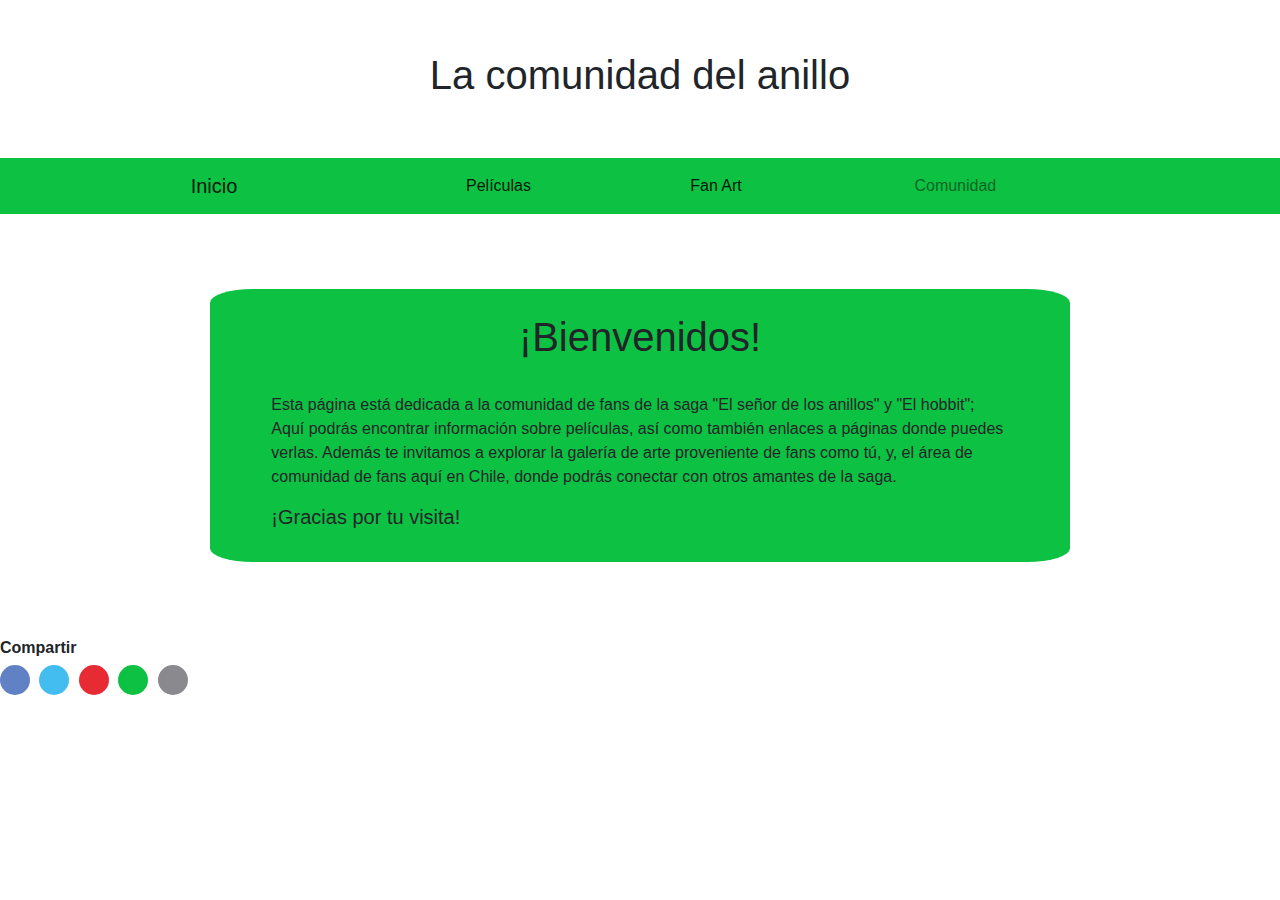
==== src/index.html @ 1c961d82 "Merge pull request #7 from AgathaP/master" ====
<!DOCTYPE html>
<html lang="en">

<head>
    <meta charset="UTF-8">
    <meta name="viewport" content="width=device-width, initial-scale=1.0">
    <meta http-equiv="X-UA-Compatible" content="ie=edge">
    <!-- Enlases de bootstrap -->
    <link rel="stylesheet" href="https://stackpath.bootstrapcdn.com/bootstrap/4.3.1/css/bootstrap.min.css"
        integrity="sha384-ggOyR0iXCbMQv3Xipma34MD+dH/1fQ784/j6cY/iJTQUOhcWr7x9JvoRxT2MZw1T" crossorigin="anonymous">
    <link rel="stylesheet" href="style.css">
    <title>La comunidad del anillo</title>
</head>

<body>
    <header>
        <div id="logo">
            <h1>La comunidad del anillo</h1>
        </div>
        <nav class="navbar navbar-expand-lg navbar-light row">
            <a id="home" class="navbar-brand col-4" style="text-align: center" href="#">Inicio</a>
            <button class="navbar-toggler" type="button" data-toggle="collapse" data-target="#navbarSupportedContent" aria-controls="navbarSupportedContent" aria-expanded="false" aria-label="Toggle navigation">
                <span class="navbar-toggler-icon"></span>
            </button>
            
            <div class="collapse navbar-collapse" id="navbarSupportedContent">
                <ul class="navbar-nav mr-auto">
                <li class="nav-item active col-8">
                    <a id="movies" class="nav-link" href="#">Películas<span class="sr-only">(current)</span></a>
                </li>
                <li class="nav-item active col-8">
                    <a class="nav-link" href="#">Fan Art<span class="sr-only">(current)</span></a>
                </li>
                <li class="nav-item col-8">
                    <a class="nav-link" href="#">Comunidad<span class="sr-only">(current)</span></a>
                </li>
                </ul>
            </div>
            </nav>
    </header>
        
    <section id="movieModalScreen">
        <!-- Donde se imprime el modal -->
    </section>

    <section id="root" class="row">
        <!-- Aquí va el contenido dinámico -->
    </section>
    

    <footer class="row">
            <!-- Botones para compartir -->
<div class="shared-panel col-12">
    <span>Compartir</span><br>
        <a target="_blank" class="shared fb" title="Facebook"></a>	
        <a target="_blank" class="shared tt" title="Twitter"></a>
        <a target="_blank" class="shared gp" title="Google+"></a>
        <a  data-action='share/whatsapp/share' class="shared wa" title="WhatsApp"></a>
        <a target="_blank" class="shared ce" id="sml" title="Email"></a>		
    </div>
    </footer>


    <!-- Enlases de bootstrap -->
    <script src="https://code.jquery.com/jquery-3.3.1.slim.min.js"
        integrity="sha384-q8i/X+965DzO0rT7abK41JStQIAqVgRVzpbzo5smXKp4YfRvH+8abtTE1Pi6jizo" crossorigin="anonymous">
    </script>
    <script src="https://cdnjs.cloudflare.com/ajax/libs/popper.js/1.14.7/umd/popper.min.js"
        integrity="sha384-UO2eT0CpHqdSJQ6hJty5KVphtPhzWj9WO1clHTMGa3JDZwrnQq4sF86dIHNDz0W1" crossorigin="anonymous">
    </script>
    <script src="https://stackpath.bootstrapcdn.com/bootstrap/4.3.1/js/bootstrap.min.js"
        integrity="sha384-JjSmVgyd0p3pXB1rRibZUAYoIIy6OrQ6VrjIEaFf/nJGzIxFDsf4x0xIM+B07jRM" crossorigin="anonymous">
    </script>
    <script src="data.js"></script>
    <script src="main.js"></script>
</body>

</html>
---- src/style.css ----
/* Formato general */

#logo h1{
	text-align: center;
	padding: 4% 0%;
}

.navbar{
background-color: #0dc143;
}

#root{
	margin: 1% 2%;
}

.welcome-text{
	margin: 5% 15%;
	background-color: #0dc143;
	border-radius: 5%;
	padding: 2% 5%;
}
	

	/* Botones para compartir a redes sociales */
.shared-panel{
	overflow: auto;
}
.shared-panel span{
	margin: 10px 0;
	font-size: 16px;
	font-weight: 600;
}
.shared {
	display: inline-block;
	width: 30px; 
	height: 30px;
	margin: 5px 0; 
	padding: 0; 
        /* Recurso incluido en la descarga del ejemplo */
	background: url("shared.png") no-repeat; 
	margin-right: 5px; 
	cursor: pointer;
	border-radius: 50%;
}
.shared:hover{
	opacity: 0.7;
}
.shared.gp {background-position: 0px 0px; background-color: #E62B34;}
.shared.tt {background-position: 0px -30px; background-color: #43BDF0;}
.shared.ce {background-position: 0px -60px; background-color: #8A898D;}
.shared.wa {background-position: 0px -90px; background-color: #0dc143;}
.shared.fb {background-position: 0px -120px; background-color: #6081C4;}

.st2{
   border-radius: 0;
}
.st3{
   border-radius: 5px;
}
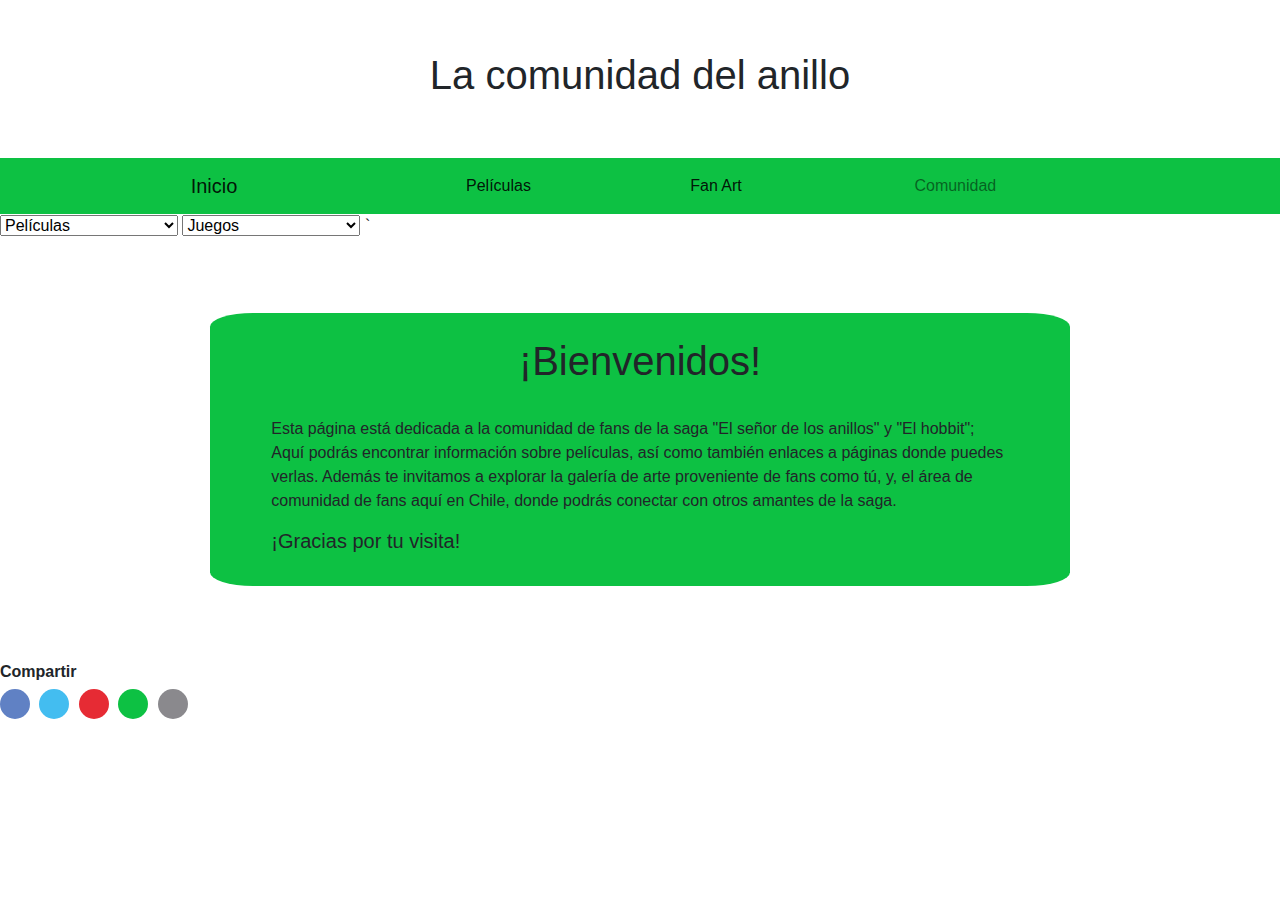
==== commit 00220939: "Merge pull request #8 from AgathaP/master" ====
--- a/src/index.html
+++ b/src/index.html
@@ -37,6 +37,18 @@
                 </ul>
             </div>
             </nav>
+
+              <select name="" id="movie">
+    <option value="">Películas</option>
+    <option value="&query=Lord+Of+The+rings">El señor de los anillos</option>
+    <option value="&query=hobbit">El hobbit</option>
+  </select>
+  <select name="" id="games">
+    <option value="">Juegos</option>
+    <option value="hobbit&type=game">El hobbit</option>
+    <option value="the-lord-of-the-rings&type=game">El señor de los anillos</option>
+  </select>
+  `
     </header>
         
     <section id="movieModalScreen">
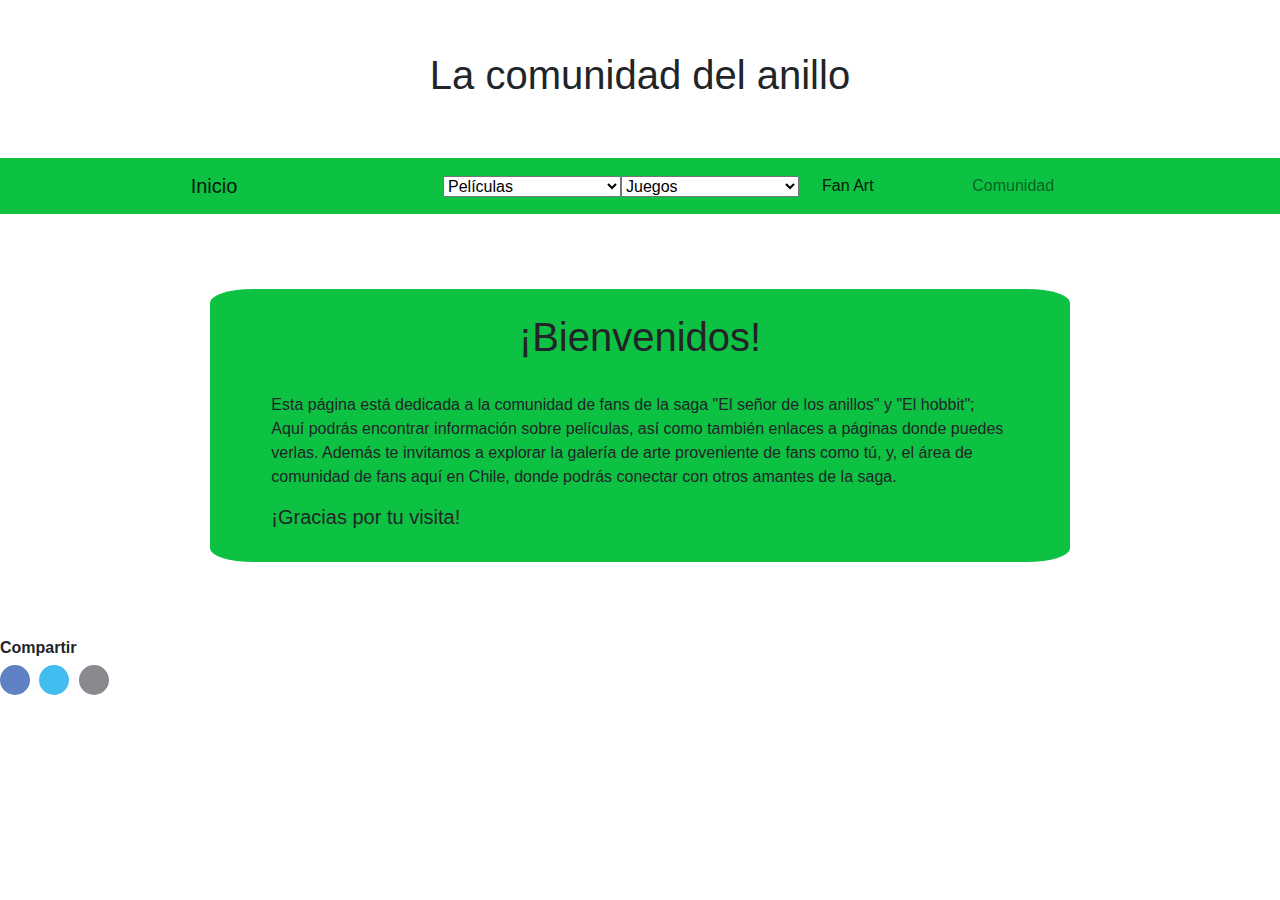
==== commit 5c896c31: "un poquito de cielo despues de la tormenta" ====
--- a/src/index.html
+++ b/src/index.html
@@ -22,12 +22,18 @@
             <button class="navbar-toggler" type="button" data-toggle="collapse" data-target="#navbarSupportedContent" aria-controls="navbarSupportedContent" aria-expanded="false" aria-label="Toggle navigation">
                 <span class="navbar-toggler-icon"></span>
             </button>
-            
+            <select name="" id="movie">
+                <option value="">Películas</option>
+                <option value="&query=Lord+Of+The+rings">El señor de los anillos</option>
+                <option value="&query=hobbit">El hobbit</option>
+                </select>
+                <select name="" id="games">
+            <option value="">Juegos</option>
+            <option value="hobbit&type=game">El hobbit</option>
+            <option value="the-lord-of-the-rings&type=game">El señor de los anillos</option>
+                </select>
             <div class="collapse navbar-collapse" id="navbarSupportedContent">
                 <ul class="navbar-nav mr-auto">
-                <li class="nav-item active col-8">
-                    <a id="movies" class="nav-link" href="#">Películas<span class="sr-only">(current)</span></a>
-                </li>
                 <li class="nav-item active col-8">
                     <a class="nav-link" href="#">Fan Art<span class="sr-only">(current)</span></a>
                 </li>
@@ -37,18 +43,7 @@
                 </ul>
             </div>
             </nav>
-
-              <select name="" id="movie">
-    <option value="">Películas</option>
-    <option value="&query=Lord+Of+The+rings">El señor de los anillos</option>
-    <option value="&query=hobbit">El hobbit</option>
-  </select>
-  <select name="" id="games">
-    <option value="">Juegos</option>
-    <option value="hobbit&type=game">El hobbit</option>
-    <option value="the-lord-of-the-rings&type=game">El señor de los anillos</option>
-  </select>
-  `
+            <div>
     </header>
         
     <section id="movieModalScreen">
@@ -66,8 +61,6 @@
     <span>Compartir</span><br>
         <a target="_blank" class="shared fb" title="Facebook"></a>	
         <a target="_blank" class="shared tt" title="Twitter"></a>
-        <a target="_blank" class="shared gp" title="Google+"></a>
-        <a  data-action='share/whatsapp/share' class="shared wa" title="WhatsApp"></a>
         <a target="_blank" class="shared ce" id="sml" title="Email"></a>		
     </div>
     </footer>
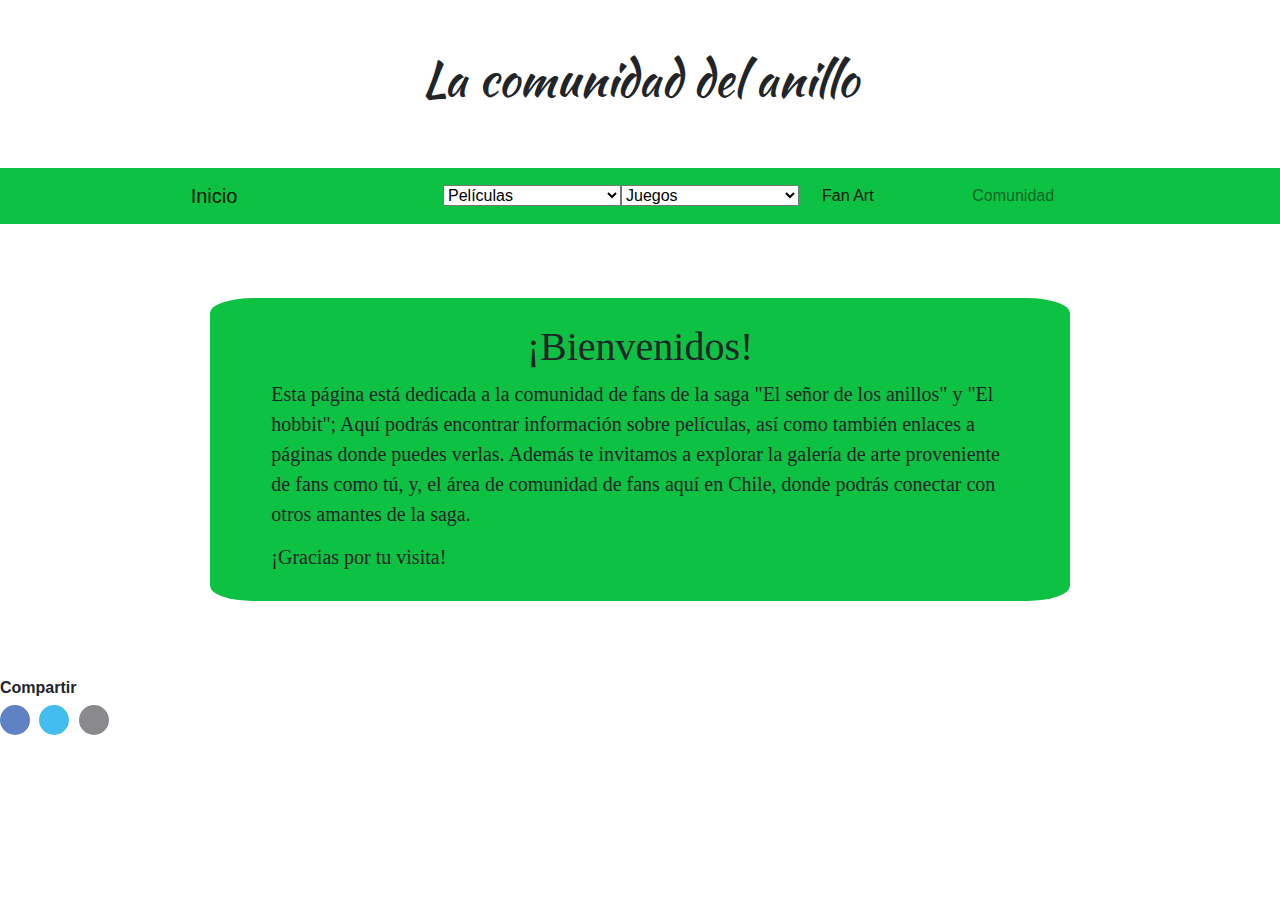
==== commit 4081d802: "Merge branch 'master' into master" ====
--- a/src/index.html
+++ b/src/index.html
@@ -8,7 +8,8 @@
     <!-- Enlases de bootstrap -->
     <link rel="stylesheet" href="https://stackpath.bootstrapcdn.com/bootstrap/4.3.1/css/bootstrap.min.css"
         integrity="sha384-ggOyR0iXCbMQv3Xipma34MD+dH/1fQ784/j6cY/iJTQUOhcWr7x9JvoRxT2MZw1T" crossorigin="anonymous">
-    <link rel="stylesheet" href="style.css">
+        <link href="https://fonts.googleapis.com/css?family=Kaushan+Script&display=swap" rel="stylesheet">
+        <link rel="stylesheet" href="style.css">
     <title>La comunidad del anillo</title>
 </head>
 
@@ -24,8 +25,8 @@
             </button>
             <select name="" id="movie">
                 <option value="">Películas</option>
-                <option value="&query=Lord+Of+The+rings">El señor de los anillos</option>
-                <option value="&query=hobbit">El hobbit</option>
+                <option value="&query=The+Lord+Of+The+Rings+">El señor de los anillos</option>
+                <option value="&query=The+Hobbit+">El hobbit</option>
                 </select>
                 <select name="" id="games">
             <option value="">Juegos</option>
@@ -43,7 +44,7 @@
                 </ul>
             </div>
             </nav>
-            <div>
+
     </header>
         
     <section id="movieModalScreen">
--- a/src/style.css
+++ b/src/style.css
@@ -3,6 +3,8 @@
 #logo h1{
 	text-align: center;
 	padding: 4% 0%;
+	font-family: 'Kaushan Script', cursive;
+	font-size: 300%;
 }
 
 .navbar{
@@ -18,6 +20,9 @@
 	background-color: #0dc143;
 	border-radius: 5%;
 	padding: 2% 5%;
+	font-family: Times New Roman;
+	font-size: 20px;
+	background-color: linear-gradient(180deg, #37C206 0%, rgba(255, 255, 255, 0) 100%);
 }
 	
 
@@ -45,10 +50,9 @@
 .shared:hover{
 	opacity: 0.7;
 }
-.shared.gp {background-position: 0px 0px; background-color: #E62B34;}
+
 .shared.tt {background-position: 0px -30px; background-color: #43BDF0;}
 .shared.ce {background-position: 0px -60px; background-color: #8A898D;}
-.shared.wa {background-position: 0px -90px; background-color: #0dc143;}
 .shared.fb {background-position: 0px -120px; background-color: #6081C4;}
 
 .st2{
@@ -56,4 +60,7 @@
 }
 .st3{
    border-radius: 5px;
+}
+.poster{
+background-size: cover;	
 }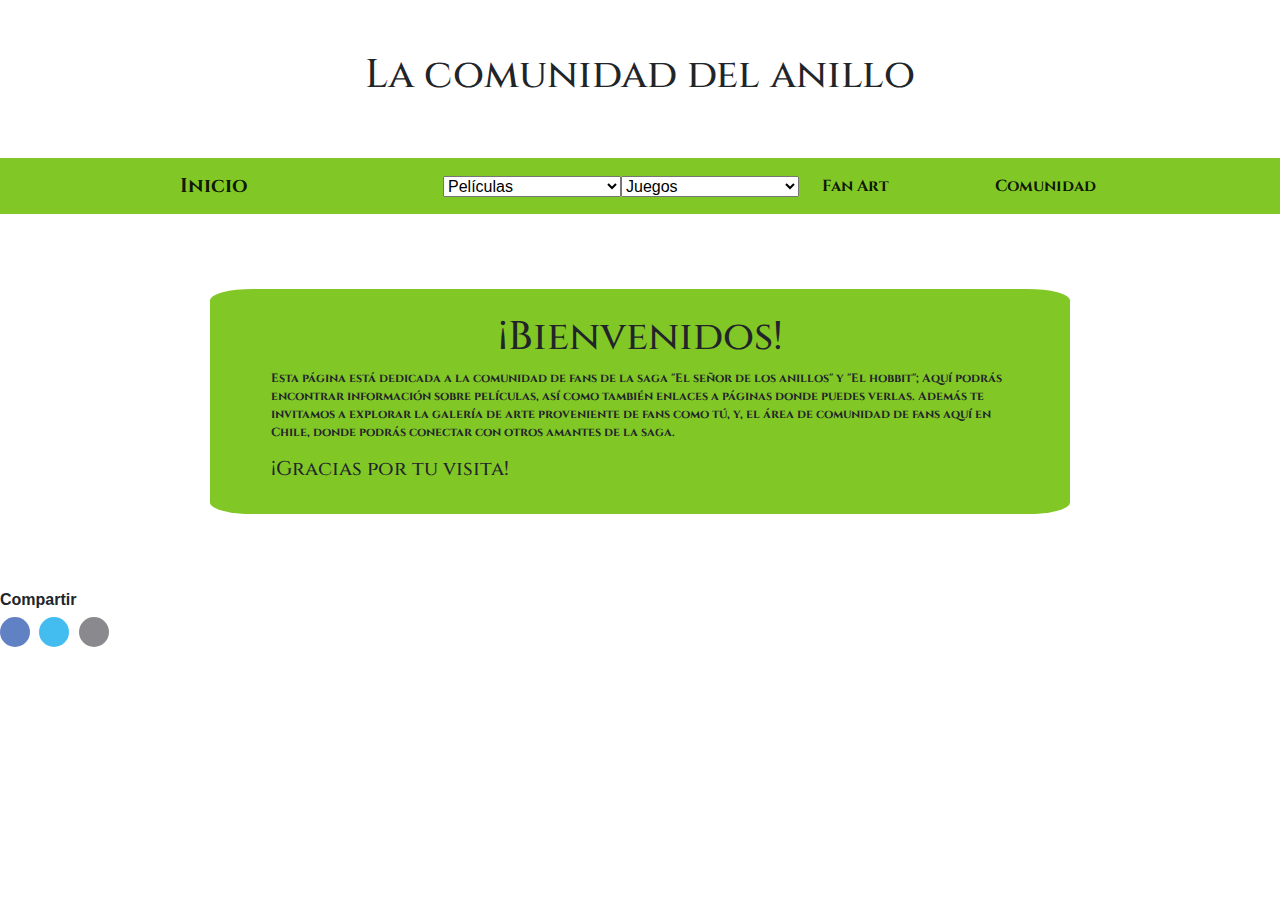
==== commit 07263fe4: "casi ready" ====
--- a/src/index.html
+++ b/src/index.html
@@ -25,8 +25,8 @@
             </button>
             <select name="" id="movie">
                 <option value="">Películas</option>
-                <option value="&query=The+Lord+Of+The+Rings+">El señor de los anillos</option>
-                <option value="&query=The+Hobbit+">El hobbit</option>
+                <option value="&query=Lord+Of+The+rings">El señor de los anillos</option>
+                <option value="&query=hobbit">El hobbit</option>
                 </select>
                 <select name="" id="games">
             <option value="">Juegos</option>
@@ -36,13 +36,15 @@
             <div class="collapse navbar-collapse" id="navbarSupportedContent">
                 <ul class="navbar-nav mr-auto">
                 <li class="nav-item active col-8">
-                    <a class="nav-link" href="#">Fan Art<span class="sr-only">(current)</span></a>
+                    <a id="fanArt" class="nav-link" href="#">Fan Art</a>
                 </li>
-                <li class="nav-item col-8">
-                    <a class="nav-link" href="#">Comunidad<span class="sr-only">(current)</span></a>
+                <li class="nav-item active col-8">
+                    <a id="comunity" class="nav-link" href="#">Comunidad</a>
                 </li>
                 </ul>
             </div>
+            </nav>
+            <div>
             </nav>
 
     </header>
--- a/src/style.css
+++ b/src/style.css
@@ -1,10 +1,50 @@
 	/* Formato general */
+	@import url('https://fonts.googleapis.com/css?family=Cinzel&display=swap');
+body{
+	background-image: url("https://i.ibb.co/VqHpMPG/background.png");
+	 /* Set a specific height */
+	 min-height: 620px; 
+  
+	 /* Create the parallax scrolling effect */
+	 background-attachment: fixed;
+	 background-position: center;
+	 background-repeat: no-repeat;
+	 background-size: cover;
+}
+p{
+	font-family: 'Cinzel', serif;
+	font-weight: bold;
+	font-size: 12px;
+}
+h1{
+	font-family: 'Cinzel', serif;
+
+}
+a{
+	color: rgb(8, 8, 44);
+	font-family: 'Cinzel', serif;
+	font-weight: bold;
+
+}
+h6{
+	font-family: 'Cinzel', serif;
+	font-weight: bold;
+
+}
+h3{
+	font-family: 'Cinzel', serif;
+	font-weight: bold;
+
+
+}
 
 #logo h1{
 	text-align: center;
 	padding: 4% 0%;
-	font-family: 'Kaushan Script', cursive;
-	font-size: 300%;
+	font-family: 'Cinzel', serif;
+}
+h5{
+	font-family: 'Cinzel', serif;
 }
 
 .navbar{
@@ -20,9 +60,6 @@
 	background-color: #0dc143;
 	border-radius: 5%;
 	padding: 2% 5%;
-	font-family: Times New Roman;
-	font-size: 20px;
-	background-color: linear-gradient(180deg, #37C206 0%, rgba(255, 255, 255, 0) 100%);
 }
 	
 
@@ -50,9 +87,10 @@
 .shared:hover{
 	opacity: 0.7;
 }
-
+.shared.gp {background-position: 0px 0px; background-color: #E62B34;}
 .shared.tt {background-position: 0px -30px; background-color: #43BDF0;}
 .shared.ce {background-position: 0px -60px; background-color: #8A898D;}
+.shared.wa {background-position: 0px -90px; background-color: #0dc143;}
 .shared.fb {background-position: 0px -120px; background-color: #6081C4;}
 
 .st2{
@@ -63,4 +101,35 @@
 }
 .poster{
 background-size: cover;	
+}
+/* FanArt screen */
+#img-fluid{ 
+
+margin-top: 5%;
+margin-left: 60%;
+	background-attachment: fixed;
+	background-position: center;
+	background-repeat: no-repeat;
+	background-size: cover;
+}
+
+.navbar{
+
+	background-color: #81C826;
+	}
+	
+	#root{
+		margin: 1% 2%;
+	}
+	
+	.welcome-text{
+		margin: 5% 15%;
+		background-color:  #81C826;
+		border-radius: 5%;
+		padding: 2% 5%;
+	}
+	/* FanArt screen */
+.img-fluid{ 
+	max-width: 100%;
+	margin: 1%;
 }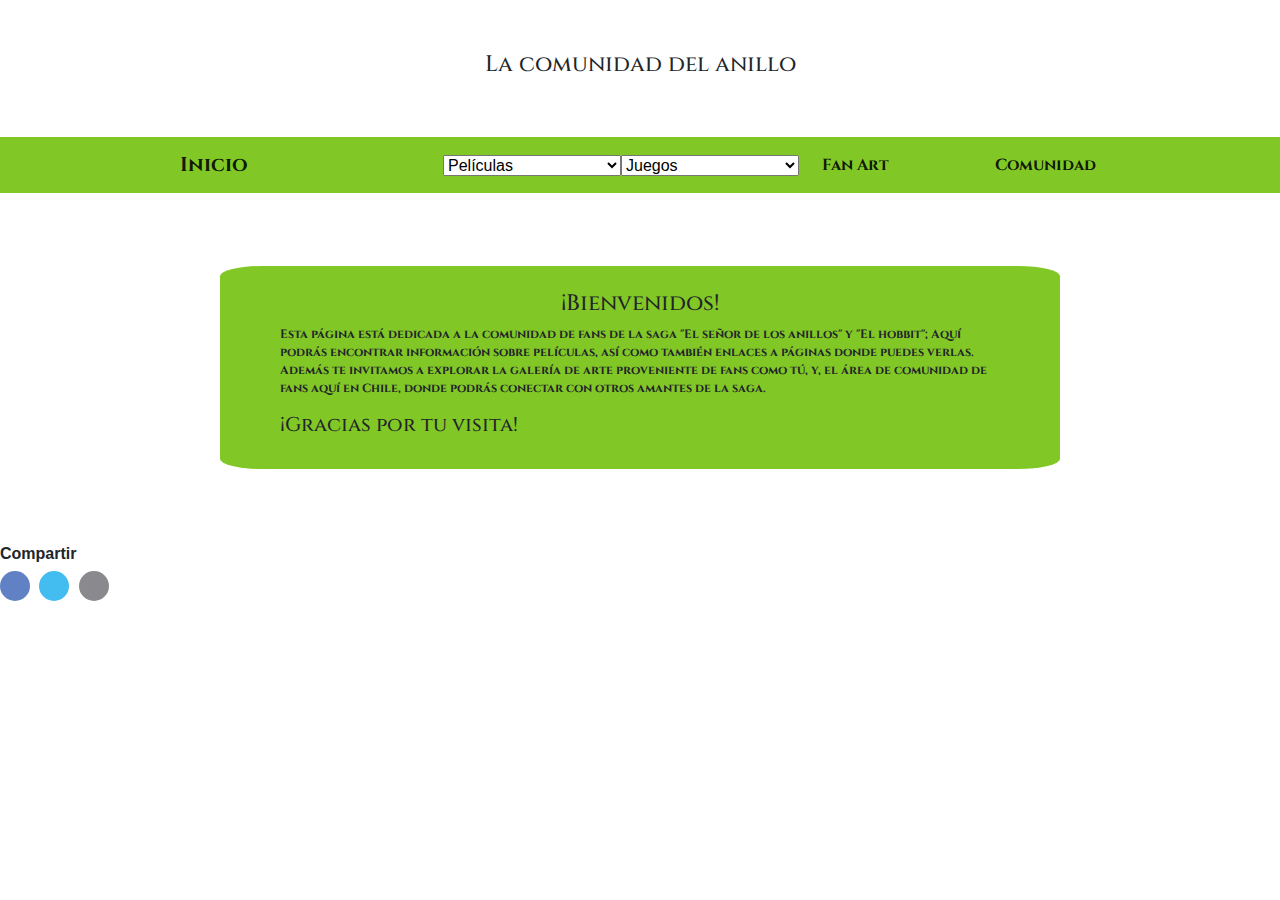
==== commit a028f18b: "ras" ====
--- a/src/index.html
+++ b/src/index.html
@@ -23,17 +23,19 @@
             <button class="navbar-toggler" type="button" data-toggle="collapse" data-target="#navbarSupportedContent" aria-controls="navbarSupportedContent" aria-expanded="false" aria-label="Toggle navigation">
                 <span class="navbar-toggler-icon"></span>
             </button>
-            <select name="" id="movie">
-                <option value="">Películas</option>
-                <option value="&query=Lord+Of+The+rings">El señor de los anillos</option>
-                <option value="&query=hobbit">El hobbit</option>
-                </select>
-                <select name="" id="games">
-            <option value="">Juegos</option>
-            <option value="hobbit&type=game">El hobbit</option>
-            <option value="the-lord-of-the-rings&type=game">El señor de los anillos</option>
-                </select>
+           
             <div class="collapse navbar-collapse" id="navbarSupportedContent">
+                    <select name="" id="movie">
+                            <option value="">Películas</option>
+                            <option value="&query=Lord+Of+The+rings">El señor de los anillos</option>
+                            <option value="&query=hobbit">El hobbit</option>
+                            </select>
+                            <select name="" id="games">
+                                
+                        <option value="">Juegos</option>
+                        <option value="hobbit&type=game">El hobbit</option>
+                        <option value="the-lord-of-the-rings&type=game">El señor de los anillos</option>
+                            </select>
                 <ul class="navbar-nav mr-auto">
                 <li class="nav-item active col-8">
                     <a id="fanArt" class="nav-link" href="#">Fan Art</a>
@@ -44,8 +46,8 @@
                 </ul>
             </div>
             </nav>
-            <div>
-            </nav>
+            
+            
 
     </header>
         
--- a/src/style.css
+++ b/src/style.css
@@ -18,6 +18,12 @@
 }
 h1{
 	font-family: 'Cinzel', serif;
+	font-size:140%;
+
+}
+h2{
+	font-family: 'Cinzel', serif;
+	
 
 }
 a{
@@ -103,10 +109,13 @@
 background-size: cover;	
 }
 /* FanArt screen */
-#img-fluid{ 
+
+.img-fluid{ 
+	max-width: 100%;
 
 margin-top: 5%;
-margin-left: 60%;
+
+
 	background-attachment: fixed;
 	background-position: center;
 	background-repeat: no-repeat;
@@ -129,7 +138,4 @@
 		padding: 2% 5%;
 	}
 	/* FanArt screen */
-.img-fluid{ 
-	max-width: 100%;
-	margin: 1%;
-}+
